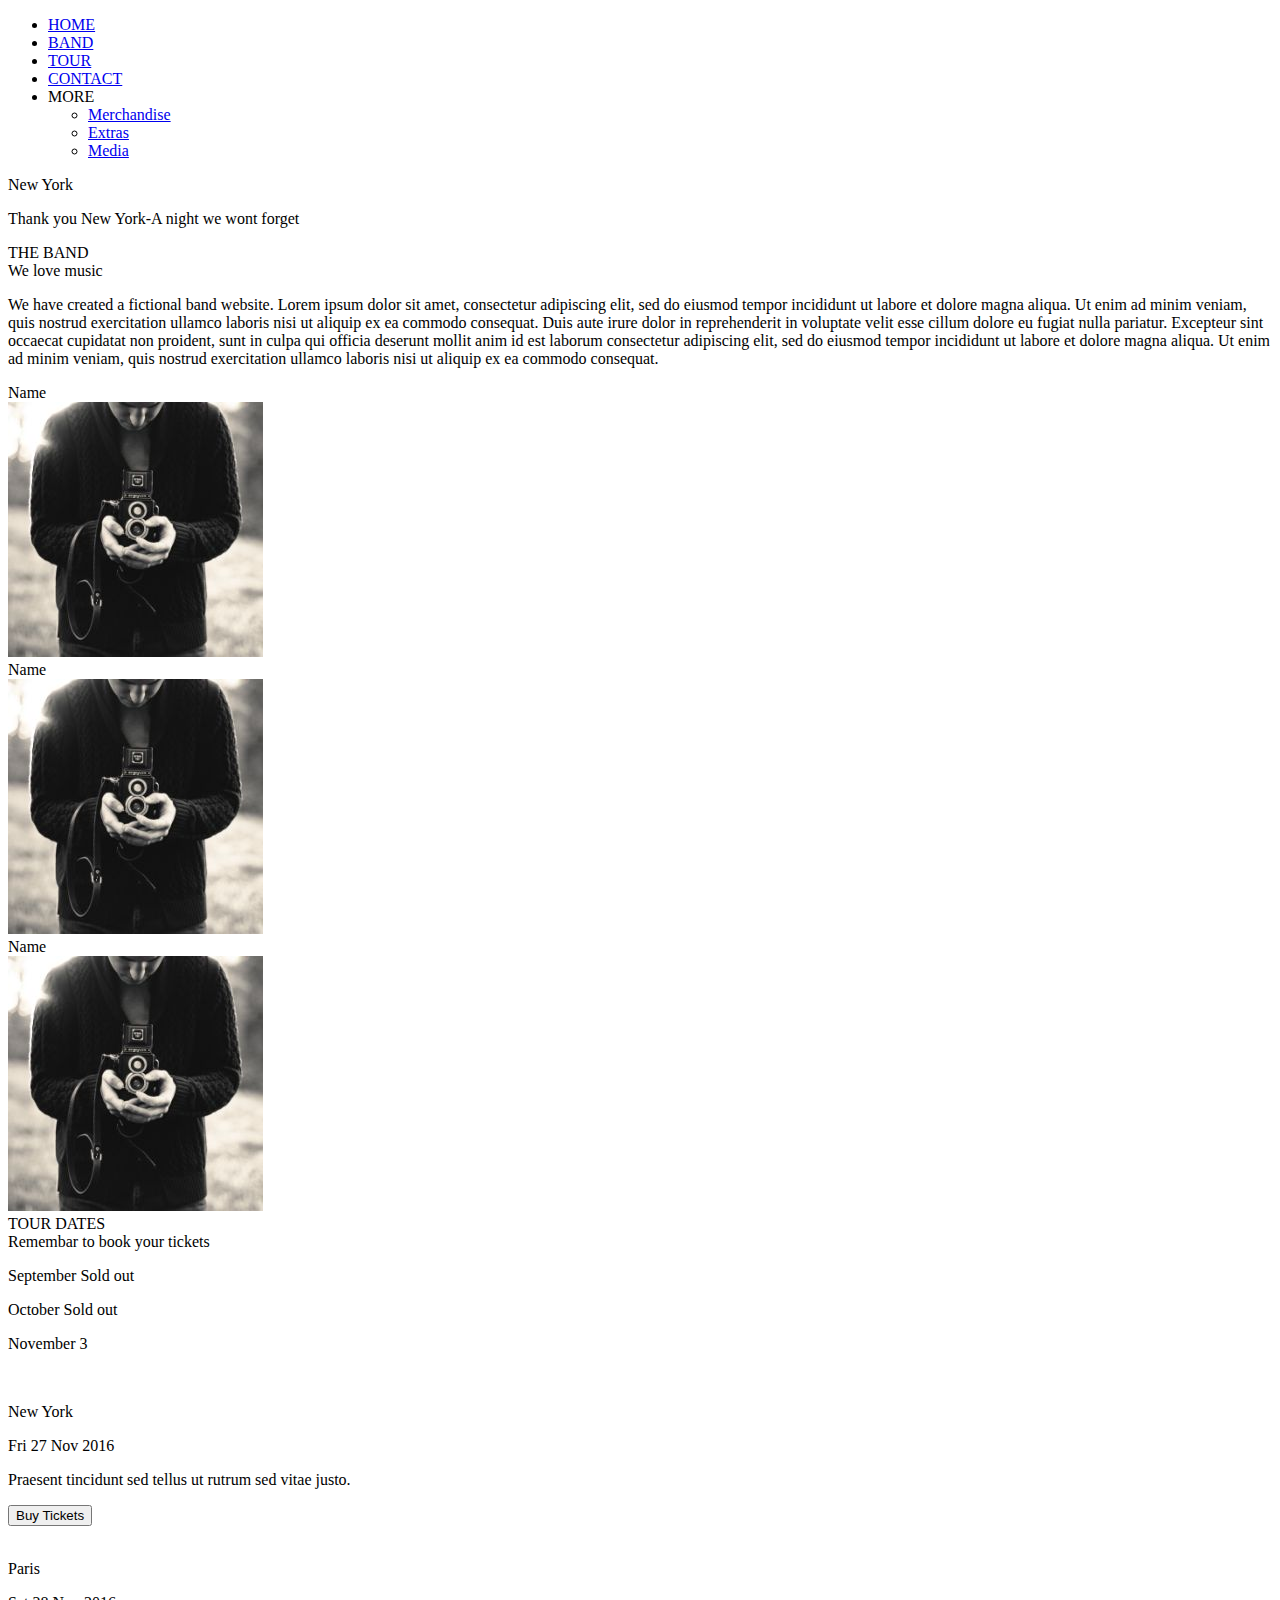
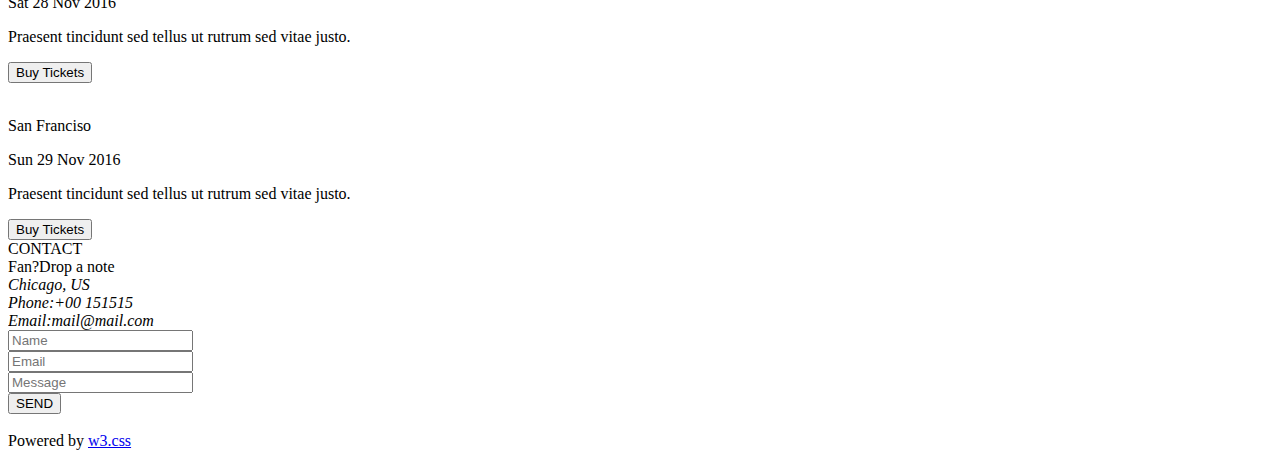
==== index.html @ 009c1741 "Update index.html" ====
<!DOCTYPE html>
<html lang="en">

<head>
    <meta charset="UTF-8">
    <meta http-equiv="X-UA-Compatible" content="IE=edge">
    <meta name="viewport" content="width=device-width, initial-scale=1.0">
    <link rel="stylesheet" href="./assets/css/style.css">
    <link rel="stylesheet" href="./assets/css/responsive.css">
    <link rel="stylesheet" href="./assets/font/themify-icons/themify-icons.css">
    <title>Document</title>
</head>

<body>
    <div id="main">
        <div id="header">
            <ul id="nav">
                <li><a href="#" class="home">HOME</a></li>
                <li><a href="#section-band">BAND</a></li>
                <li><a href="#section-tour">TOUR</a></li>
                <li><a href="#section-contact">CONTACT</a></li>
                <li>
                    <a>MORE <i class="ti-angle-down"></i></a>
                    <ul class="sub-nav">
                        <li><a href="#">Merchandise</a></li>
                        <li><a href="#">Extras</a></li>
                        <li><a href="#">Media</a></li>
                    </ul>
                </li>
            </ul>
            <div class="search-icon"><i class="ti-search"></i></div>
            <!-- menu moblie -->
            <div id="button-menu-mobile" class="menu-mobile btn"><i class="ti-align-justify"></i></div>
        </div>
        <!-- slider -->
        <div id="slider">
            <div class="slider-text">
                <p class="slider-name text-white">New York</p>
                <p class="slider-sologan text-white">Thank you New York-A night we wont forget</p>
            </div>
        </div>
        <!-- content -->
        <div id="content">
            <!-- section band -->
            <div id="section-band">
                <div class="section-content">
                    <div class="section-name">THE BAND</div>
                    <div class="section-sologan">We love music</div>
                    <p class="text-band font-15">We have created a fictional band website. Lorem ipsum dolor sit amet, consectetur adipiscing elit, sed do eiusmod tempor incididunt ut labore et dolore magna aliqua. Ut enim ad minim veniam, quis nostrud exercitation ullamco laboris
                        nisi ut aliquip ex ea commodo consequat. Duis aute irure dolor in reprehenderit in voluptate velit esse cillum dolore eu fugiat nulla pariatur. Excepteur sint occaecat cupidatat non proident, sunt in culpa qui officia deserunt
                        mollit anim id est laborum consectetur adipiscing elit, sed do eiusmod tempor incididunt ut labore et dolore magna aliqua. Ut enim ad minim veniam, quis nostrud exercitation ullamco laboris nisi ut aliquip ex ea commodo consequat.</p>
                    <div class="row list-member-img" style="overflow: hidden;">
                        <div class="col col-third name-img col-100">
                            <div class="name-member-band font-15">Name</div>
                            <img src="./poject/assets/img/memberlistimg/bandmember.jpg" alt="" class="img-memberband">
                        </div>
                        <div class="col col-third name-img col-100">
                            <div class="name-member-band font-15">Name</div>
                            <img src="./poject/assets/img/memberlistimg/bandmember.jpg" alt="" class="img-memberband">
                        </div>
                        <div class="col col-third name-img col-100">
                            <div class="name-member-band font-15">Name</div>
                            <img src="./poject/assets/img/memberlistimg/bandmember.jpg" alt="" class="img-memberband">
                        </div>
                    </div>
                </div>
            </div>
            <div id="section-tour">
                <div class="section-content">
                    <div class="section-name">TOUR DATES</div>
                    <div class="section-sologan">Remembar to book your tickets</div>
                    <div class="section-table-tickets" style="overflow: hidden;">
                        <p>September <span class="text-white">Sold out</span></p>
                        <p>October <span class="text-white">Sold out</span></p>
                        <p>November <span class="date-tikets text-white">3</span></p>
                    </div>
                    <!-- places -->
                    <div class="row list-city-tickets" style="overflow: hidden;">
                        <div class="col col-third card-tickets col-100">
                            <img src="./img/imgcity/newyork.jpg" alt="" class="img-city">
                            <div class="content-card">
                                <p class="name-city font-15 ">New York</p>
                                <p class="date-tickets font-15 margin-15">Fri 27 Nov 2016</p>
                                <p class="info-tickets font-15 margin-15">Praesent tincidunt sed tellus ut rutrum sed vitae justo.</p>
                                <button class="btn btn-buytickets font-15 margin-15">Buy Tickets</button>
                            </div>
                        </div>
                        <div class=" col col-third card-tickets col-100">
                            <img src="./img/imgcity/paris.jpg" alt="" class="img-city">
                            <div class="content-card">
                                <p class="name-city font-15">Paris</p>
                                <p class="date-tickets font-15 margin-15">Sat 28 Nov 2016</p>
                                <p class="info-tickets font-15 margin-15">Praesent tincidunt sed tellus ut rutrum sed vitae justo.</p>
                                <button class="btn btn-buytickets font-15 margin-15">Buy Tickets</button>
                            </div>
                        </div>
                        <div class=" col col-third card-tickets col-100">
                            <img src="./img/imgcity/sanfran.jpg" alt="" class="img-city">
                            <div class="content-card">
                                <p class="name-city font-15 ">San Franciso</p>
                                <p class="date-tickets font-15 margin-15">Sun 29 Nov 2016</p>
                                <p class="info-tickets font-15 margin-15">Praesent tincidunt sed tellus ut rutrum sed vitae justo.</p>
                                <button class="btn btn-buytickets font-15 margin-15">Buy Tickets</button>
                            </div>
                        </div>
                    </div>
                </div>
            </div>
            <div id="section-contact">
                <div class="section-content">
                    <div class="section-name">CONTACT</div>
                    <div class="section-sologan">Fan?Drop a note</div>
                    <div class="row list-contact" style="overflow: hidden;">
                        <div class="col col-half info-contact col-100">
                            <div class="sub-contact"> <i class="icon-contact ti-location-pin"><span
                                        class="text-contact">Chicago, US</span></i></div>
                            <div class="sub-contact"> <i class=" icon-contact ti-headphone"><span
                                        class="text-contact"></span>Phone:<a href="tell:+00 151515"></a>+00 151515</i>
                            </div>
                            <div class="sub-contact"><i class="icon-contact ti-email"><span
                                        class="text-contact">Email:<a
                                            href="mailto: mail@mail.com" ></a>mail@mail.com</span></i></div>


                        </div>
                        <div class="col col-half fill-info-contact col-100 ">
                            <form action="">
                                <div class="row" style="overflow: hidden;">
                                    <div class="col col-half margin-bottom col-100"><input type="text" name="name" placeholder="Name" class="form-control" required></div>
                                    <div class="col col-half margin-bottom col-100"><input type="email" name="email" placeholder="Email" class="form-control" required></div>
                                </div>

                                <div><input type="text" name="message" placeholder="Message" class="form-control " required></div>
                                <button type="submit" class="btn btn-contact font-15 text-white">SEND</button>

                            </form>

                        </div>
                    </div>
                </div>
            </div>

        </div>
        <div>
            <img class="img-map" src="./img/imgcity/map.jpg" alt="">
        </div>
        <div id="footer">
            <div class="list-icon">
                <i class="ti-facebook"></i><i class="ti-youtube"></i><i class="ti-twitter-alt"></i><i class="ti-linkedin"></i><i class="ti-vimeo-alt"></i>
                <div class="text-footer font-15">Powered by <a href="https://www.w3schools.com/w3css/default.asp" target="_blank">w3.css</a></div>
            </div>
        </div>
    </div>
    <script>
        var header = document.getElementById('header');
        var mennuMobile = document.getElementById('button-menu-mobile');
        var heightHeader = header.clientHeight;
        mennuMobile.onclick = function() {
            var isClose = header.clientHeight === heightHeader;
            if (isClose)
                header.style.height = 'auto';
            else
                header.style.height = null;
        }
        var menuItems = document.querySelectorAll('#nav li a[href*="#"]');
        for (var i = 0; i < menuItems.length; i++) {
            var menuItem = menuItems[i];
            console.log(menuItem);
            menuItem.onclick = function() {
                header.style.height = null;
            }
        }
    </script>
</body>

</html>
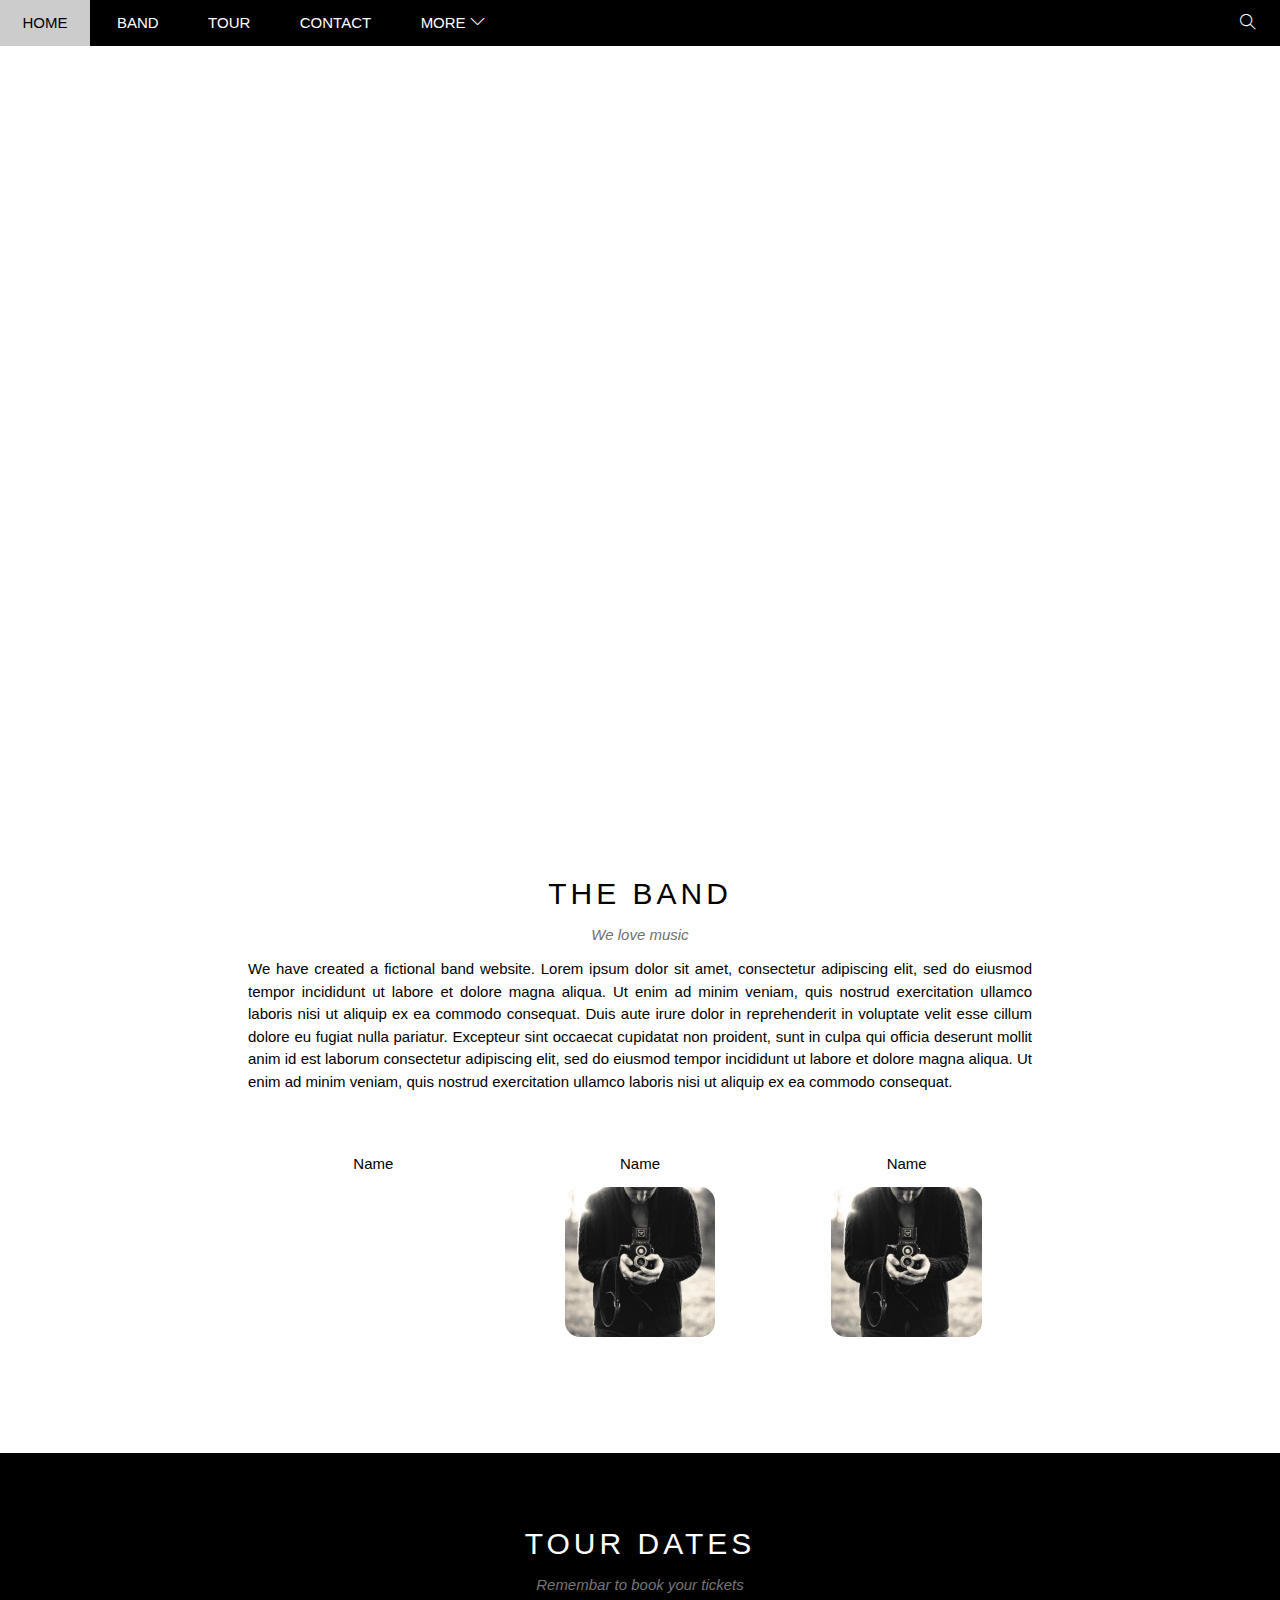
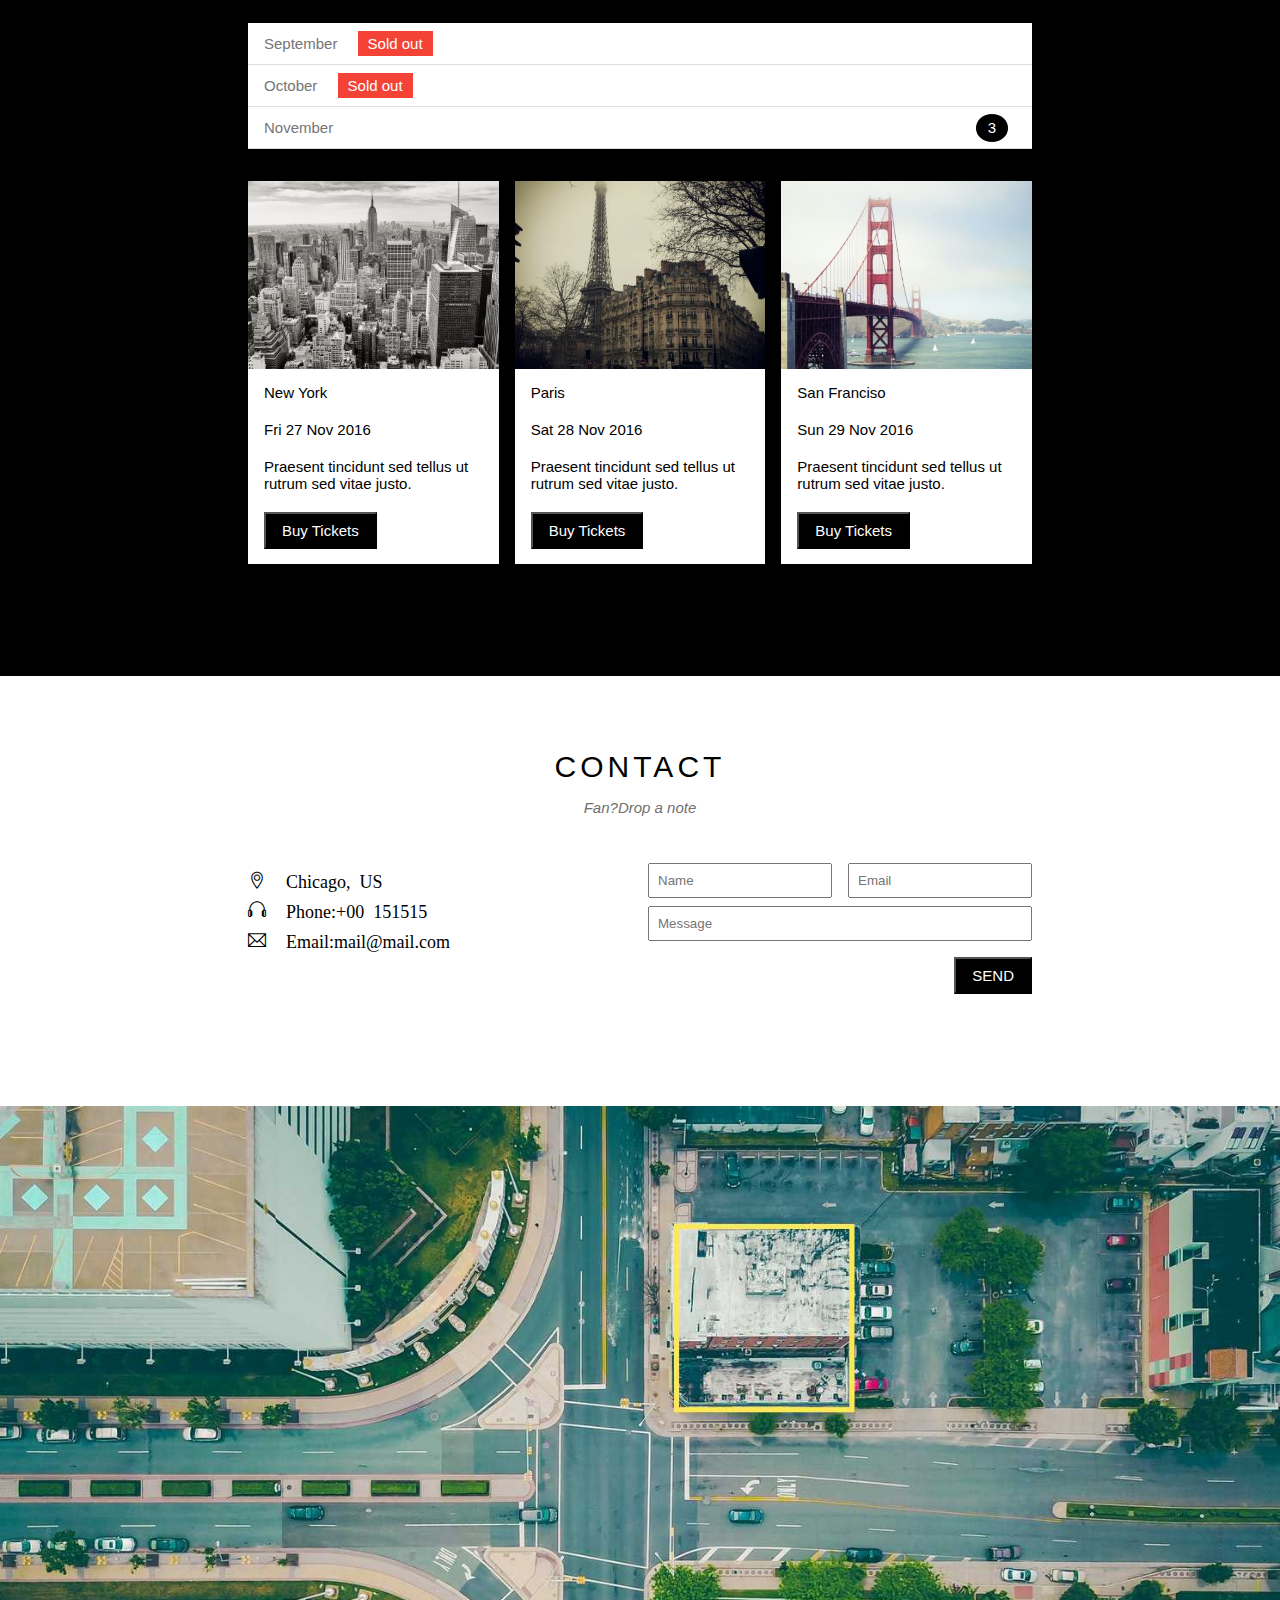
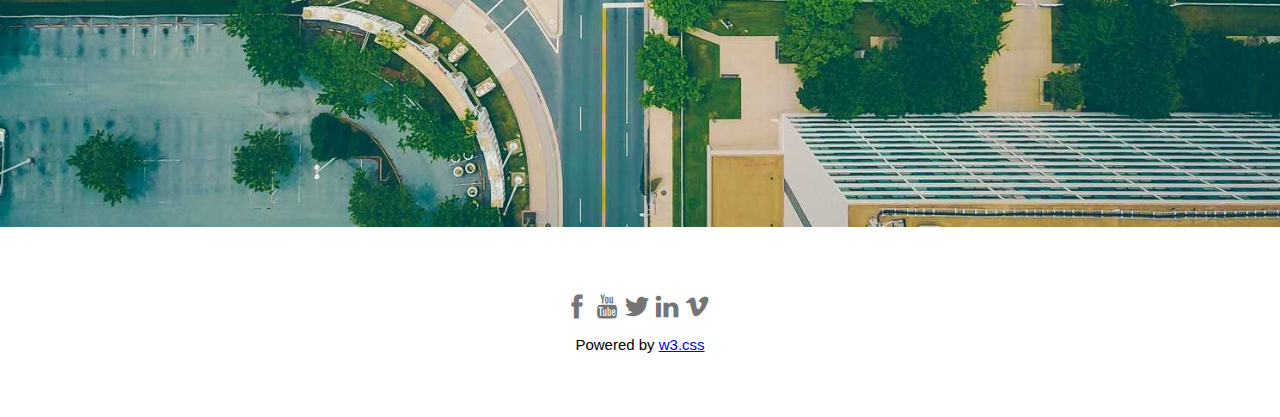
==== commit b9cc8395: "sua" ====
--- a/index.html
+++ b/index.html
@@ -5,9 +5,9 @@
     <meta charset="UTF-8">
     <meta http-equiv="X-UA-Compatible" content="IE=edge">
     <meta name="viewport" content="width=device-width, initial-scale=1.0">
-    <link rel="stylesheet" href="./assets/css/style.css">
-    <link rel="stylesheet" href="./assets/css/responsive.css">
-    <link rel="stylesheet" href="./assets/font/themify-icons/themify-icons.css">
+    <link rel="stylesheet" href="./poject/assets/css/style.css">
+    <link rel="stylesheet" href="./poject/assets/css/responsive.css">
+    <link rel="stylesheet" href="./poject/assets/font/themify-icons/themify-icons.css">
     <title>Document</title>
 </head>
 
@@ -52,7 +52,7 @@
                     <div class="row list-member-img" style="overflow: hidden;">
                         <div class="col col-third name-img col-100">
                             <div class="name-member-band font-15">Name</div>
-                            <img src="./poject/assets/img/memberlistimg/bandmember.jpg" alt="" class="img-memberband">
+                            <img src="./poject/assets/img/memberlistimg/" alt="" class="img-memberband">
                         </div>
                         <div class="col col-third name-img col-100">
                             <div class="name-member-band font-15">Name</div>
@@ -77,7 +77,7 @@
                     <!-- places -->
                     <div class="row list-city-tickets" style="overflow: hidden;">
                         <div class="col col-third card-tickets col-100">
-                            <img src="./img/imgcity/newyork.jpg" alt="" class="img-city">
+                            <img src="./poject/assets/img/imgcity/newyork.jpg" alt="" class="img-city">
                             <div class="content-card">
                                 <p class="name-city font-15 ">New York</p>
                                 <p class="date-tickets font-15 margin-15">Fri 27 Nov 2016</p>
@@ -86,7 +86,7 @@
                             </div>
                         </div>
                         <div class=" col col-third card-tickets col-100">
-                            <img src="./img/imgcity/paris.jpg" alt="" class="img-city">
+                            <img src="./poject/assets/img/imgcity/paris.jpg" alt="" class="img-city">
                             <div class="content-card">
                                 <p class="name-city font-15">Paris</p>
                                 <p class="date-tickets font-15 margin-15">Sat 28 Nov 2016</p>
@@ -95,7 +95,7 @@
                             </div>
                         </div>
                         <div class=" col col-third card-tickets col-100">
-                            <img src="./img/imgcity/sanfran.jpg" alt="" class="img-city">
+                            <img src="./poject/assets/img/imgcity/sanfran.jpg" alt="" class="img-city">
                             <div class="content-card">
                                 <p class="name-city font-15 ">San Franciso</p>
                                 <p class="date-tickets font-15 margin-15">Sun 29 Nov 2016</p>
@@ -142,7 +142,7 @@
 
         </div>
         <div>
-            <img class="img-map" src="./img/imgcity/map.jpg" alt="">
+            <img class="img-map" src="./poject/assets/img/imgcity/map.jpg" alt="">
         </div>
         <div id="footer">
             <div class="list-icon">
@@ -173,4 +173,4 @@
     </script>
 </body>
 
-</html>
+</html>--- a/poject/assets/css/style.css
+++ b/poject/assets/css/style.css
@@ -0,0 +1,372 @@
+/* dau qua choi lai */
+
+
+/* thiet lap */
+
+* {
+    padding: 0;
+    margin: 0;
+    box-sizing: border-box;
+}
+
+html {
+    font-family: Arial, Helvetica, sans-serif;
+    scroll-behavior: smooth;
+}
+
+
+/* common */
+
+.text-white {
+    color: #fff !important;
+}
+
+.font-15 {
+    font-size: 0.9375em !important;
+}
+
+.font-30 {
+    font-size: 1.875em !important;
+}
+
+.margin-15 {
+    margin-top: 20px;
+}
+
+.row {
+    margin-left: -8px;
+    margin-right: -8px;
+}
+
+.col {
+    float: left;
+    padding-left: 8px;
+    padding-right: 8px;
+}
+
+.col-third {
+    width: 33.33333%;
+}
+
+.col-half {
+    width: 50%;
+}
+
+.btn:hover {
+    color: #000 !important;
+    background-color: #ccc !important;
+}
+
+
+/* header */
+
+#header {
+    height: 2.875em;
+    background-color: #000;
+    position: fixed;
+    top: 0;
+    left: 0;
+    right: 0;
+}
+
+
+/* nav main */
+
+#nav {
+    display: inline-block;
+}
+
+#nav li {
+    display: inline-block;
+    position: relative;
+}
+
+#nav>li>a {
+    color: #fff;
+}
+
+#nav li a {
+    line-height: 46px;
+    padding: 0 1.5em;
+    text-decoration: none;
+    display: inline-block;
+    font-size: 0.9375em;
+}
+
+#nav>li:hover>a>i,
+.sub-nav li:hover,
+#nav>li:hover>a {
+    color: #000;
+    background-color: #ccc;
+}
+
+
+/* nav sub */
+
+#nav .sub-nav {
+    display: none;
+    box-shadow: 0 4px 10px 0 rgba(0, 0, 0, 0.2), 0 4px 20px 0 rgba(0, 0, 0, 0.19);
+    position: absolute;
+    width: 10em;
+    background-color: #fff;
+}
+
+#nav li:hover .sub-nav {
+    display: block;
+}
+
+#nav .sub-nav li {
+    width: 100%;
+    display: block;
+}
+
+.sub-nav li a {
+    color: #000;
+    font-size: 15px;
+}
+
+
+/* narow down */
+
+#nav .ti-angle-down {
+    color: #fff;
+    font-size: 15px;
+}
+
+
+/* nav search  */
+
+.menu-mobile,
+.search-icon {
+    display: inline-block;
+    position: absolute;
+    top: 0;
+    right: 0;
+    color: #fff;
+    padding: 14px 24px 13px;
+}
+
+.menu-mobile {
+    display: none;
+}
+
+.search-icon:hover {
+    background-color: #f44336;
+}
+
+
+/* slider */
+
+#slider {
+    padding-top: 50%;
+    background: url(https://www.w3schools.com/w3images/chicago.jpg) top center / cover no-repeat;
+}
+
+#slider .slider-name {
+    font-size: 24px;
+    margin: 10px 0;
+}
+
+#slider .slider-sologan {
+    font-size: 15px;
+    margin: 22px 0;
+}
+
+#slider .slider-text {
+    text-align: center;
+    padding: 32px 0;
+}
+
+
+/* content */
+
+
+/* section common */
+
+#content .section-content {
+    width: 800px;
+    max-width: 100%;
+    margin-left: auto;
+    margin-right: auto;
+    padding: 64px 0 80px;
+    padding-left: 8px;
+    padding-right: 8px;
+}
+
+#content .section-name {
+    font-size: 30px;
+    margin: 10px 0;
+    letter-spacing: 4px;
+    font-weight: 400;
+    text-align: center;
+}
+
+#content .section-sologan {
+    font-size: 15px;
+    margin: 15px 0;
+    text-align: center;
+    color: #707070;
+    font-style: italic;
+}
+
+
+/* section band */
+
+#section-band .text-band {
+    margin: 15px 0;
+}
+
+#section-band .list-member-img {
+    padding: 32px 0;
+    text-align: center;
+}
+
+#section-band .text-band {
+    text-align: justify;
+    line-height: 1.5;
+}
+
+#section-band .name-member-band {
+    margin: 15px 0;
+}
+
+#section-band .img-memberband {
+    width: 60%;
+    border-radius: 10%;
+}
+
+
+/* section tour */
+
+#section-tour {
+    background-color: #000;
+}
+
+#section-tour .section-name {
+    color: #fff;
+}
+
+#section-tour .section-sologan {
+    color: #757575;
+}
+
+
+/* bang ve in section tour*/
+
+#section-tour .section-table-tickets {
+    background-color: #fff;
+    color: #757575;
+}
+
+.section-table-tickets p {
+    font-size: 15px;
+    padding: 12px 16px;
+    border-bottom: 1px solid #ddd;
+}
+
+.section-table-tickets span {
+    margin-left: 16px;
+    padding: 4px 10px;
+    background-color: #f44336;
+}
+
+.section-table-tickets {
+    margin-top: 30px;
+}
+
+.section-table-tickets .date-tikets {
+    float: right;
+    line-height: 8px;
+    padding: 10px 12px;
+    border-radius: 50%;
+    margin-top: -5px;
+    background-color: #000;
+    margin-right: 8px;
+}
+
+
+/* img city  , bang content */
+
+.list-city-tickets .card-tickets,
+#section-tour .list-city-tickets {
+    margin-top: 16px;
+}
+
+.list-city-tickets .content-card {
+    background-color: #fff;
+    padding-top: 15px;
+    margin-top: -4px;
+    padding: 15px 16px 15px;
+}
+
+.img-city {
+    width: 100%;
+}
+
+.btn-buytickets {
+    padding: 8px 16px;
+    color: #fff;
+    background-color: #000;
+}
+
+.list-city-tickets {
+    padding-bottom: 32px;
+}
+
+
+/* section contact */
+
+#section-contact .list-contact {
+    padding-top: 32px;
+}
+
+.info-contact .sub-contact {
+    font-size: 18px;
+    margin-top: 8px;
+}
+
+.info-contact .text-contact {
+    margin-left: 20px;
+}
+
+.fill-info-contact .form-control {
+    padding: 8px;
+    width: 100%;
+}
+
+.margin-bottom {
+    margin-bottom: 8px;
+}
+
+.btn-contact {
+    margin-top: 16px;
+    float: right;
+    padding: 8px 16px;
+    background-color: #000;
+    margin-bottom: 32px;
+}
+
+
+/* img map sau contact */
+
+.img-map {
+    width: 100%;
+}
+
+
+/* footer */
+
+#footer .list-icon {
+    text-align: center;
+    padding: 64px 16px;
+}
+
+.list-icon i {
+    font-size: 24px;
+    color: #757575;
+    padding-right: 6px;
+}
+
+.text-footer {
+    margin-top: 15px;
+}--- a/poject/assets/css/responsive.css
+++ b/poject/assets/css/responsive.css
@@ -0,0 +1,83 @@
+/* tablet */
+
+@media(max-with :1023px) and (min-width:740px) {}
+
+
+/* pc */
+
+@media(min-width:1024px) {}
+
+
+/* mobile */
+
+@media(max-width:740px) {
+    /* header */
+    #nav,
+    #nav li,
+    #nav li a {
+        display: block;
+    }
+    #nav .home {
+        display: inline-block;
+    }
+    #header {
+        overflow: hidden;
+    }
+    #nav .sub-nav {
+        position: initial;
+        width: 100%;
+        background-color: #808080;
+    }
+    .sub-nav li a {
+        color: #fff;
+        margin-left: 30px;
+    }
+    .search-icon {
+        display: none;
+    }
+    .menu-mobile {
+        display: block
+    }
+    .sub-nav li {
+        padding: 5px 0
+    }
+    .col-100 {
+        width: 100%;
+    }
+    .name-img {
+        margin-top: 16px;
+    }
+    .btn-buytickets {
+        width: 100%;
+    }
+    .fill-info-contact {
+        margin-top: 20px;
+    }
+    .btn-contact {
+        width: 100%;
+    }
+}
+
+
+/* ca mobile and tablet */
+
+@media(max-width:1023px) {
+    .btn-contact,
+    .btn-buytickets {
+        padding: 13px 16px;
+    }
+    .fill-info-contact .form-control {
+        padding: 14px;
+    }
+    .info-contact .sub-contact {
+        margin-top: 12px;
+    }
+    #footer .text-footer {
+        margin-top: 18px;
+        font-size: 20px !important;
+    }
+    .list-icon i {
+        font-size: 30px;
+        padding-right: 40px;
+    }
+}--- a/poject/assets/font/themify-icons/themify-icons.css
+++ b/poject/assets/font/themify-icons/themify-icons.css
@@ -0,0 +1,1081 @@
+@font-face {
+	font-family: 'themify';
+	src:url('fonts/themify.eot?-fvbane');
+	src:url('fonts/themify.eot?#iefix-fvbane') format('embedded-opentype'),
+		url('fonts/themify.woff?-fvbane') format('woff'),
+		url('fonts/themify.ttf?-fvbane') format('truetype'),
+		url('fonts/themify.svg?-fvbane#themify') format('svg');
+	font-weight: normal;
+	font-style: normal;
+}
+
+[class^="ti-"], [class*=" ti-"] {
+	font-family: 'themify';
+	speak: none;
+	font-style: normal;
+	font-weight: normal;
+	font-variant: normal;
+	text-transform: none;
+	line-height: 1;
+
+	/* Better Font Rendering =========== */
+	-webkit-font-smoothing: antialiased;
+	-moz-osx-font-smoothing: grayscale;
+}
+
+.ti-wand:before {
+	content: "\e600";
+}
+.ti-volume:before {
+	content: "\e601";
+}
+.ti-user:before {
+	content: "\e602";
+}
+.ti-unlock:before {
+	content: "\e603";
+}
+.ti-unlink:before {
+	content: "\e604";
+}
+.ti-trash:before {
+	content: "\e605";
+}
+.ti-thought:before {
+	content: "\e606";
+}
+.ti-target:before {
+	content: "\e607";
+}
+.ti-tag:before {
+	content: "\e608";
+}
+.ti-tablet:before {
+	content: "\e609";
+}
+.ti-star:before {
+	content: "\e60a";
+}
+.ti-spray:before {
+	content: "\e60b";
+}
+.ti-signal:before {
+	content: "\e60c";
+}
+.ti-shopping-cart:before {
+	content: "\e60d";
+}
+.ti-shopping-cart-full:before {
+	content: "\e60e";
+}
+.ti-settings:before {
+	content: "\e60f";
+}
+.ti-search:before {
+	content: "\e610";
+}
+.ti-zoom-in:before {
+	content: "\e611";
+}
+.ti-zoom-out:before {
+	content: "\e612";
+}
+.ti-cut:before {
+	content: "\e613";
+}
+.ti-ruler:before {
+	content: "\e614";
+}
+.ti-ruler-pencil:before {
+	content: "\e615";
+}
+.ti-ruler-alt:before {
+	content: "\e616";
+}
+.ti-bookmark:before {
+	content: "\e617";
+}
+.ti-bookmark-alt:before {
+	content: "\e618";
+}
+.ti-reload:before {
+	content: "\e619";
+}
+.ti-plus:before {
+	content: "\e61a";
+}
+.ti-pin:before {
+	content: "\e61b";
+}
+.ti-pencil:before {
+	content: "\e61c";
+}
+.ti-pencil-alt:before {
+	content: "\e61d";
+}
+.ti-paint-roller:before {
+	content: "\e61e";
+}
+.ti-paint-bucket:before {
+	content: "\e61f";
+}
+.ti-na:before {
+	content: "\e620";
+}
+.ti-mobile:before {
+	content: "\e621";
+}
+.ti-minus:before {
+	content: "\e622";
+}
+.ti-medall:before {
+	content: "\e623";
+}
+.ti-medall-alt:before {
+	content: "\e624";
+}
+.ti-marker:before {
+	content: "\e625";
+}
+.ti-marker-alt:before {
+	content: "\e626";
+}
+.ti-arrow-up:before {
+	content: "\e627";
+}
+.ti-arrow-right:before {
+	content: "\e628";
+}
+.ti-arrow-left:before {
+	content: "\e629";
+}
+.ti-arrow-down:before {
+	content: "\e62a";
+}
+.ti-lock:before {
+	content: "\e62b";
+}
+.ti-location-arrow:before {
+	content: "\e62c";
+}
+.ti-link:before {
+	content: "\e62d";
+}
+.ti-layout:before {
+	content: "\e62e";
+}
+.ti-layers:before {
+	content: "\e62f";
+}
+.ti-layers-alt:before {
+	content: "\e630";
+}
+.ti-key:before {
+	content: "\e631";
+}
+.ti-import:before {
+	content: "\e632";
+}
+.ti-image:before {
+	content: "\e633";
+}
+.ti-heart:before {
+	content: "\e634";
+}
+.ti-heart-broken:before {
+	content: "\e635";
+}
+.ti-hand-stop:before {
+	content: "\e636";
+}
+.ti-hand-open:before {
+	content: "\e637";
+}
+.ti-hand-drag:before {
+	content: "\e638";
+}
+.ti-folder:before {
+	content: "\e639";
+}
+.ti-flag:before {
+	content: "\e63a";
+}
+.ti-flag-alt:before {
+	content: "\e63b";
+}
+.ti-flag-alt-2:before {
+	content: "\e63c";
+}
+.ti-eye:before {
+	content: "\e63d";
+}
+.ti-export:before {
+	content: "\e63e";
+}
+.ti-exchange-vertical:before {
+	content: "\e63f";
+}
+.ti-desktop:before {
+	content: "\e640";
+}
+.ti-cup:before {
+	content: "\e641";
+}
+.ti-crown:before {
+	content: "\e642";
+}
+.ti-comments:before {
+	content: "\e643";
+}
+.ti-comment:before {
+	content: "\e644";
+}
+.ti-comment-alt:before {
+	content: "\e645";
+}
+.ti-close:before {
+	content: "\e646";
+}
+.ti-clip:before {
+	content: "\e647";
+}
+.ti-angle-up:before {
+	content: "\e648";
+}
+.ti-angle-right:before {
+	content: "\e649";
+}
+.ti-angle-left:before {
+	content: "\e64a";
+}
+.ti-angle-down:before {
+	content: "\e64b";
+}
+.ti-check:before {
+	content: "\e64c";
+}
+.ti-check-box:before {
+	content: "\e64d";
+}
+.ti-camera:before {
+	content: "\e64e";
+}
+.ti-announcement:before {
+	content: "\e64f";
+}
+.ti-brush:before {
+	content: "\e650";
+}
+.ti-briefcase:before {
+	content: "\e651";
+}
+.ti-bolt:before {
+	content: "\e652";
+}
+.ti-bolt-alt:before {
+	content: "\e653";
+}
+.ti-blackboard:before {
+	content: "\e654";
+}
+.ti-bag:before {
+	content: "\e655";
+}
+.ti-move:before {
+	content: "\e656";
+}
+.ti-arrows-vertical:before {
+	content: "\e657";
+}
+.ti-arrows-horizontal:before {
+	content: "\e658";
+}
+.ti-fullscreen:before {
+	content: "\e659";
+}
+.ti-arrow-top-right:before {
+	content: "\e65a";
+}
+.ti-arrow-top-left:before {
+	content: "\e65b";
+}
+.ti-arrow-circle-up:before {
+	content: "\e65c";
+}
+.ti-arrow-circle-right:before {
+	content: "\e65d";
+}
+.ti-arrow-circle-left:before {
+	content: "\e65e";
+}
+.ti-arrow-circle-down:before {
+	content: "\e65f";
+}
+.ti-angle-double-up:before {
+	content: "\e660";
+}
+.ti-angle-double-right:before {
+	content: "\e661";
+}
+.ti-angle-double-left:before {
+	content: "\e662";
+}
+.ti-angle-double-down:before {
+	content: "\e663";
+}
+.ti-zip:before {
+	content: "\e664";
+}
+.ti-world:before {
+	content: "\e665";
+}
+.ti-wheelchair:before {
+	content: "\e666";
+}
+.ti-view-list:before {
+	content: "\e667";
+}
+.ti-view-list-alt:before {
+	content: "\e668";
+}
+.ti-view-grid:before {
+	content: "\e669";
+}
+.ti-uppercase:before {
+	content: "\e66a";
+}
+.ti-upload:before {
+	content: "\e66b";
+}
+.ti-underline:before {
+	content: "\e66c";
+}
+.ti-truck:before {
+	content: "\e66d";
+}
+.ti-timer:before {
+	content: "\e66e";
+}
+.ti-ticket:before {
+	content: "\e66f";
+}
+.ti-thumb-up:before {
+	content: "\e670";
+}
+.ti-thumb-down:before {
+	content: "\e671";
+}
+.ti-text:before {
+	content: "\e672";
+}
+.ti-stats-up:before {
+	content: "\e673";
+}
+.ti-stats-down:before {
+	content: "\e674";
+}
+.ti-split-v:before {
+	content: "\e675";
+}
+.ti-split-h:before {
+	content: "\e676";
+}
+.ti-smallcap:before {
+	content: "\e677";
+}
+.ti-shine:before {
+	content: "\e678";
+}
+.ti-shift-right:before {
+	content: "\e679";
+}
+.ti-shift-left:before {
+	content: "\e67a";
+}
+.ti-shield:before {
+	content: "\e67b";
+}
+.ti-notepad:before {
+	content: "\e67c";
+}
+.ti-server:before {
+	content: "\e67d";
+}
+.ti-quote-right:before {
+	content: "\e67e";
+}
+.ti-quote-left:before {
+	content: "\e67f";
+}
+.ti-pulse:before {
+	content: "\e680";
+}
+.ti-printer:before {
+	content: "\e681";
+}
+.ti-power-off:before {
+	content: "\e682";
+}
+.ti-plug:before {
+	content: "\e683";
+}
+.ti-pie-chart:before {
+	content: "\e684";
+}
+.ti-paragraph:before {
+	content: "\e685";
+}
+.ti-panel:before {
+	content: "\e686";
+}
+.ti-package:before {
+	content: "\e687";
+}
+.ti-music:before {
+	content: "\e688";
+}
+.ti-music-alt:before {
+	content: "\e689";
+}
+.ti-mouse:before {
+	content: "\e68a";
+}
+.ti-mouse-alt:before {
+	content: "\e68b";
+}
+.ti-money:before {
+	content: "\e68c";
+}
+.ti-microphone:before {
+	content: "\e68d";
+}
+.ti-menu:before {
+	content: "\e68e";
+}
+.ti-menu-alt:before {
+	content: "\e68f";
+}
+.ti-map:before {
+	content: "\e690";
+}
+.ti-map-alt:before {
+	content: "\e691";
+}
+.ti-loop:before {
+	content: "\e692";
+}
+.ti-location-pin:before {
+	content: "\e693";
+}
+.ti-list:before {
+	content: "\e694";
+}
+.ti-light-bulb:before {
+	content: "\e695";
+}
+.ti-Italic:before {
+	content: "\e696";
+}
+.ti-info:before {
+	content: "\e697";
+}
+.ti-infinite:before {
+	content: "\e698";
+}
+.ti-id-badge:before {
+	content: "\e699";
+}
+.ti-hummer:before {
+	content: "\e69a";
+}
+.ti-home:before {
+	content: "\e69b";
+}
+.ti-help:before {
+	content: "\e69c";
+}
+.ti-headphone:before {
+	content: "\e69d";
+}
+.ti-harddrives:before {
+	content: "\e69e";
+}
+.ti-harddrive:before {
+	content: "\e69f";
+}
+.ti-gift:before {
+	content: "\e6a0";
+}
+.ti-game:before {
+	content: "\e6a1";
+}
+.ti-filter:before {
+	content: "\e6a2";
+}
+.ti-files:before {
+	content: "\e6a3";
+}
+.ti-file:before {
+	content: "\e6a4";
+}
+.ti-eraser:before {
+	content: "\e6a5";
+}
+.ti-envelope:before {
+	content: "\e6a6";
+}
+.ti-download:before {
+	content: "\e6a7";
+}
+.ti-direction:before {
+	content: "\e6a8";
+}
+.ti-direction-alt:before {
+	content: "\e6a9";
+}
+.ti-dashboard:before {
+	content: "\e6aa";
+}
+.ti-control-stop:before {
+	content: "\e6ab";
+}
+.ti-control-shuffle:before {
+	content: "\e6ac";
+}
+.ti-control-play:before {
+	content: "\e6ad";
+}
+.ti-control-pause:before {
+	content: "\e6ae";
+}
+.ti-control-forward:before {
+	content: "\e6af";
+}
+.ti-control-backward:before {
+	content: "\e6b0";
+}
+.ti-cloud:before {
+	content: "\e6b1";
+}
+.ti-cloud-up:before {
+	content: "\e6b2";
+}
+.ti-cloud-down:before {
+	content: "\e6b3";
+}
+.ti-clipboard:before {
+	content: "\e6b4";
+}
+.ti-car:before {
+	content: "\e6b5";
+}
+.ti-calendar:before {
+	content: "\e6b6";
+}
+.ti-book:before {
+	content: "\e6b7";
+}
+.ti-bell:before {
+	content: "\e6b8";
+}
+.ti-basketball:before {
+	content: "\e6b9";
+}
+.ti-bar-chart:before {
+	content: "\e6ba";
+}
+.ti-bar-chart-alt:before {
+	content: "\e6bb";
+}
+.ti-back-right:before {
+	content: "\e6bc";
+}
+.ti-back-left:before {
+	content: "\e6bd";
+}
+.ti-arrows-corner:before {
+	content: "\e6be";
+}
+.ti-archive:before {
+	content: "\e6bf";
+}
+.ti-anchor:before {
+	content: "\e6c0";
+}
+.ti-align-right:before {
+	content: "\e6c1";
+}
+.ti-align-left:before {
+	content: "\e6c2";
+}
+.ti-align-justify:before {
+	content: "\e6c3";
+}
+.ti-align-center:before {
+	content: "\e6c4";
+}
+.ti-alert:before {
+	content: "\e6c5";
+}
+.ti-alarm-clock:before {
+	content: "\e6c6";
+}
+.ti-agenda:before {
+	content: "\e6c7";
+}
+.ti-write:before {
+	content: "\e6c8";
+}
+.ti-window:before {
+	content: "\e6c9";
+}
+.ti-widgetized:before {
+	content: "\e6ca";
+}
+.ti-widget:before {
+	content: "\e6cb";
+}
+.ti-widget-alt:before {
+	content: "\e6cc";
+}
+.ti-wallet:before {
+	content: "\e6cd";
+}
+.ti-video-clapper:before {
+	content: "\e6ce";
+}
+.ti-video-camera:before {
+	content: "\e6cf";
+}
+.ti-vector:before {
+	content: "\e6d0";
+}
+.ti-themify-logo:before {
+	content: "\e6d1";
+}
+.ti-themify-favicon:before {
+	content: "\e6d2";
+}
+.ti-themify-favicon-alt:before {
+	content: "\e6d3";
+}
+.ti-support:before {
+	content: "\e6d4";
+}
+.ti-stamp:before {
+	content: "\e6d5";
+}
+.ti-split-v-alt:before {
+	content: "\e6d6";
+}
+.ti-slice:before {
+	content: "\e6d7";
+}
+.ti-shortcode:before {
+	content: "\e6d8";
+}
+.ti-shift-right-alt:before {
+	content: "\e6d9";
+}
+.ti-shift-left-alt:before {
+	content: "\e6da";
+}
+.ti-ruler-alt-2:before {
+	content: "\e6db";
+}
+.ti-receipt:before {
+	content: "\e6dc";
+}
+.ti-pin2:before {
+	content: "\e6dd";
+}
+.ti-pin-alt:before {
+	content: "\e6de";
+}
+.ti-pencil-alt2:before {
+	content: "\e6df";
+}
+.ti-palette:before {
+	content: "\e6e0";
+}
+.ti-more:before {
+	content: "\e6e1";
+}
+.ti-more-alt:before {
+	content: "\e6e2";
+}
+.ti-microphone-alt:before {
+	content: "\e6e3";
+}
+.ti-magnet:before {
+	content: "\e6e4";
+}
+.ti-line-double:before {
+	content: "\e6e5";
+}
+.ti-line-dotted:before {
+	content: "\e6e6";
+}
+.ti-line-dashed:before {
+	content: "\e6e7";
+}
+.ti-layout-width-full:before {
+	content: "\e6e8";
+}
+.ti-layout-width-default:before {
+	content: "\e6e9";
+}
+.ti-layout-width-default-alt:before {
+	content: "\e6ea";
+}
+.ti-layout-tab:before {
+	content: "\e6eb";
+}
+.ti-layout-tab-window:before {
+	content: "\e6ec";
+}
+.ti-layout-tab-v:before {
+	content: "\e6ed";
+}
+.ti-layout-tab-min:before {
+	content: "\e6ee";
+}
+.ti-layout-slider:before {
+	content: "\e6ef";
+}
+.ti-layout-slider-alt:before {
+	content: "\e6f0";
+}
+.ti-layout-sidebar-right:before {
+	content: "\e6f1";
+}
+.ti-layout-sidebar-none:before {
+	content: "\e6f2";
+}
+.ti-layout-sidebar-left:before {
+	content: "\e6f3";
+}
+.ti-layout-placeholder:before {
+	content: "\e6f4";
+}
+.ti-layout-menu:before {
+	content: "\e6f5";
+}
+.ti-layout-menu-v:before {
+	content: "\e6f6";
+}
+.ti-layout-menu-separated:before {
+	content: "\e6f7";
+}
+.ti-layout-menu-full:before {
+	content: "\e6f8";
+}
+.ti-layout-media-right-alt:before {
+	content: "\e6f9";
+}
+.ti-layout-media-right:before {
+	content: "\e6fa";
+}
+.ti-layout-media-overlay:before {
+	content: "\e6fb";
+}
+.ti-layout-media-overlay-alt:before {
+	content: "\e6fc";
+}
+.ti-layout-media-overlay-alt-2:before {
+	content: "\e6fd";
+}
+.ti-layout-media-left-alt:before {
+	content: "\e6fe";
+}
+.ti-layout-media-left:before {
+	content: "\e6ff";
+}
+.ti-layout-media-center-alt:before {
+	content: "\e700";
+}
+.ti-layout-media-center:before {
+	content: "\e701";
+}
+.ti-layout-list-thumb:before {
+	content: "\e702";
+}
+.ti-layout-list-thumb-alt:before {
+	content: "\e703";
+}
+.ti-layout-list-post:before {
+	content: "\e704";
+}
+.ti-layout-list-large-image:before {
+	content: "\e705";
+}
+.ti-layout-line-solid:before {
+	content: "\e706";
+}
+.ti-layout-grid4:before {
+	content: "\e707";
+}
+.ti-layout-grid3:before {
+	content: "\e708";
+}
+.ti-layout-grid2:before {
+	content: "\e709";
+}
+.ti-layout-grid2-thumb:before {
+	content: "\e70a";
+}
+.ti-layout-cta-right:before {
+	content: "\e70b";
+}
+.ti-layout-cta-left:before {
+	content: "\e70c";
+}
+.ti-layout-cta-center:before {
+	content: "\e70d";
+}
+.ti-layout-cta-btn-right:before {
+	content: "\e70e";
+}
+.ti-layout-cta-btn-left:before {
+	content: "\e70f";
+}
+.ti-layout-column4:before {
+	content: "\e710";
+}
+.ti-layout-column3:before {
+	content: "\e711";
+}
+.ti-layout-column2:before {
+	content: "\e712";
+}
+.ti-layout-accordion-separated:before {
+	content: "\e713";
+}
+.ti-layout-accordion-merged:before {
+	content: "\e714";
+}
+.ti-layout-accordion-list:before {
+	content: "\e715";
+}
+.ti-ink-pen:before {
+	content: "\e716";
+}
+.ti-info-alt:before {
+	content: "\e717";
+}
+.ti-help-alt:before {
+	content: "\e718";
+}
+.ti-headphone-alt:before {
+	content: "\e719";
+}
+.ti-hand-point-up:before {
+	content: "\e71a";
+}
+.ti-hand-point-right:before {
+	content: "\e71b";
+}
+.ti-hand-point-left:before {
+	content: "\e71c";
+}
+.ti-hand-point-down:before {
+	content: "\e71d";
+}
+.ti-gallery:before {
+	content: "\e71e";
+}
+.ti-face-smile:before {
+	content: "\e71f";
+}
+.ti-face-sad:before {
+	content: "\e720";
+}
+.ti-credit-card:before {
+	content: "\e721";
+}
+.ti-control-skip-forward:before {
+	content: "\e722";
+}
+.ti-control-skip-backward:before {
+	content: "\e723";
+}
+.ti-control-record:before {
+	content: "\e724";
+}
+.ti-control-eject:before {
+	content: "\e725";
+}
+.ti-comments-smiley:before {
+	content: "\e726";
+}
+.ti-brush-alt:before {
+	content: "\e727";
+}
+.ti-youtube:before {
+	content: "\e728";
+}
+.ti-vimeo:before {
+	content: "\e729";
+}
+.ti-twitter:before {
+	content: "\e72a";
+}
+.ti-time:before {
+	content: "\e72b";
+}
+.ti-tumblr:before {
+	content: "\e72c";
+}
+.ti-skype:before {
+	content: "\e72d";
+}
+.ti-share:before {
+	content: "\e72e";
+}
+.ti-share-alt:before {
+	content: "\e72f";
+}
+.ti-rocket:before {
+	content: "\e730";
+}
+.ti-pinterest:before {
+	content: "\e731";
+}
+.ti-new-window:before {
+	content: "\e732";
+}
+.ti-microsoft:before {
+	content: "\e733";
+}
+.ti-list-ol:before {
+	content: "\e734";
+}
+.ti-linkedin:before {
+	content: "\e735";
+}
+.ti-layout-sidebar-2:before {
+	content: "\e736";
+}
+.ti-layout-grid4-alt:before {
+	content: "\e737";
+}
+.ti-layout-grid3-alt:before {
+	content: "\e738";
+}
+.ti-layout-grid2-alt:before {
+	content: "\e739";
+}
+.ti-layout-column4-alt:before {
+	content: "\e73a";
+}
+.ti-layout-column3-alt:before {
+	content: "\e73b";
+}
+.ti-layout-column2-alt:before {
+	content: "\e73c";
+}
+.ti-instagram:before {
+	content: "\e73d";
+}
+.ti-google:before {
+	content: "\e73e";
+}
+.ti-github:before {
+	content: "\e73f";
+}
+.ti-flickr:before {
+	content: "\e740";
+}
+.ti-facebook:before {
+	content: "\e741";
+}
+.ti-dropbox:before {
+	content: "\e742";
+}
+.ti-dribbble:before {
+	content: "\e743";
+}
+.ti-apple:before {
+	content: "\e744";
+}
+.ti-android:before {
+	content: "\e745";
+}
+.ti-save:before {
+	content: "\e746";
+}
+.ti-save-alt:before {
+	content: "\e747";
+}
+.ti-yahoo:before {
+	content: "\e748";
+}
+.ti-wordpress:before {
+	content: "\e749";
+}
+.ti-vimeo-alt:before {
+	content: "\e74a";
+}
+.ti-twitter-alt:before {
+	content: "\e74b";
+}
+.ti-tumblr-alt:before {
+	content: "\e74c";
+}
+.ti-trello:before {
+	content: "\e74d";
+}
+.ti-stack-overflow:before {
+	content: "\e74e";
+}
+.ti-soundcloud:before {
+	content: "\e74f";
+}
+.ti-sharethis:before {
+	content: "\e750";
+}
+.ti-sharethis-alt:before {
+	content: "\e751";
+}
+.ti-reddit:before {
+	content: "\e752";
+}
+.ti-pinterest-alt:before {
+	content: "\e753";
+}
+.ti-microsoft-alt:before {
+	content: "\e754";
+}
+.ti-linux:before {
+	content: "\e755";
+}
+.ti-jsfiddle:before {
+	content: "\e756";
+}
+.ti-joomla:before {
+	content: "\e757";
+}
+.ti-html5:before {
+	content: "\e758";
+}
+.ti-flickr-alt:before {
+	content: "\e759";
+}
+.ti-email:before {
+	content: "\e75a";
+}
+.ti-drupal:before {
+	content: "\e75b";
+}
+.ti-dropbox-alt:before {
+	content: "\e75c";
+}
+.ti-css3:before {
+	content: "\e75d";
+}
+.ti-rss:before {
+	content: "\e75e";
+}
+.ti-rss-alt:before {
+	content: "\e75f";
+}
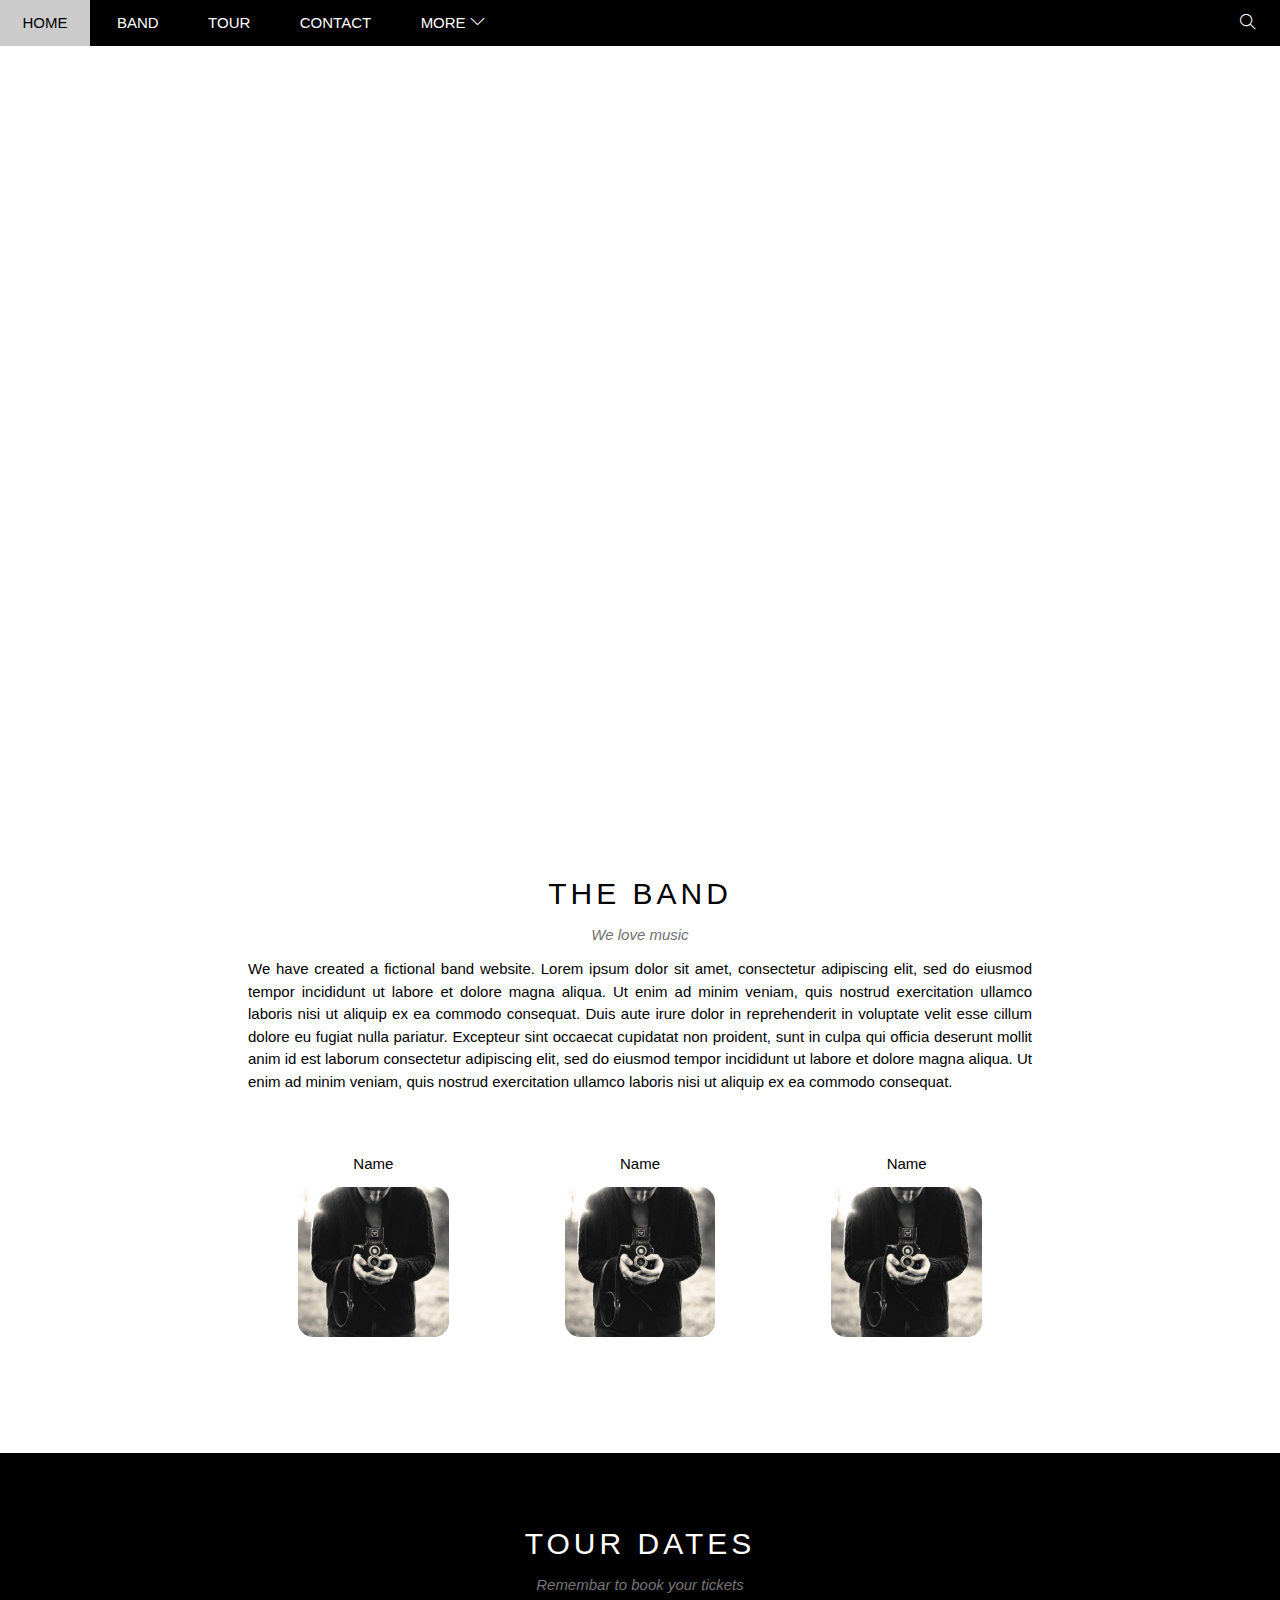
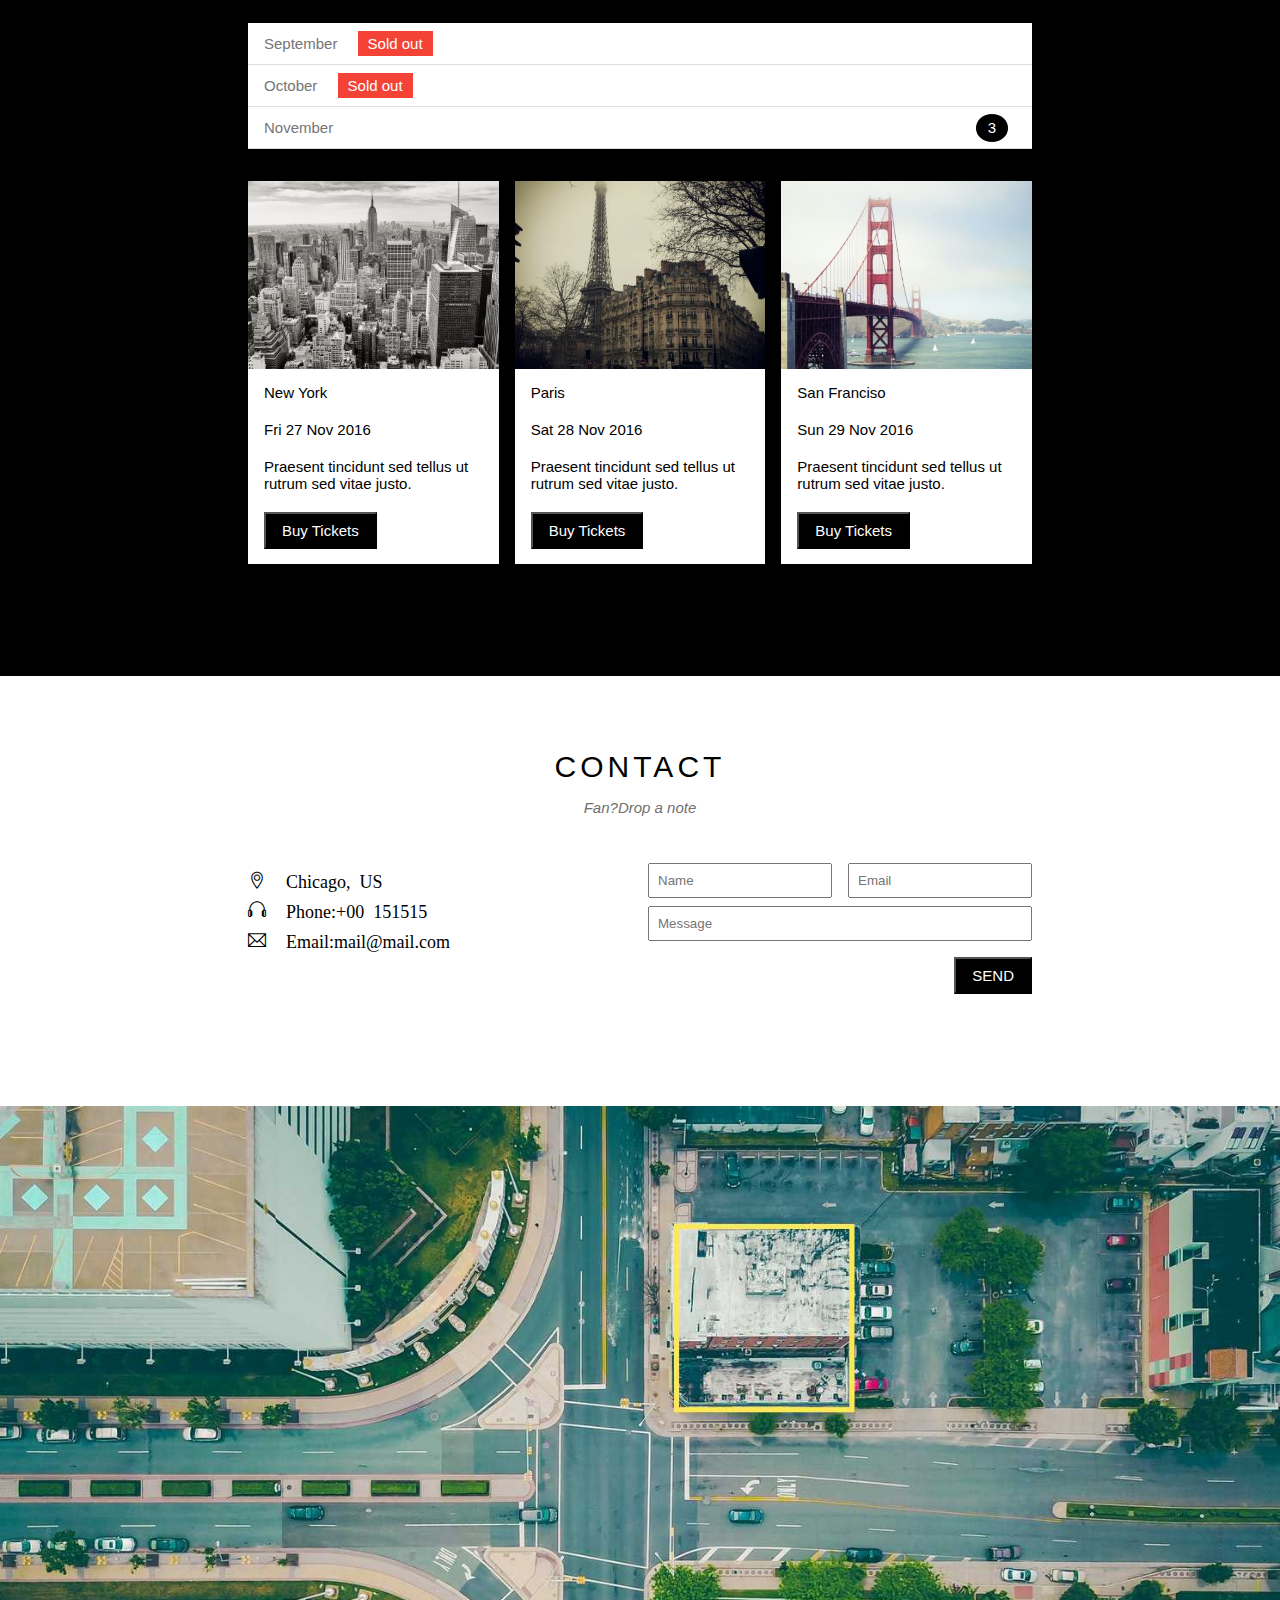
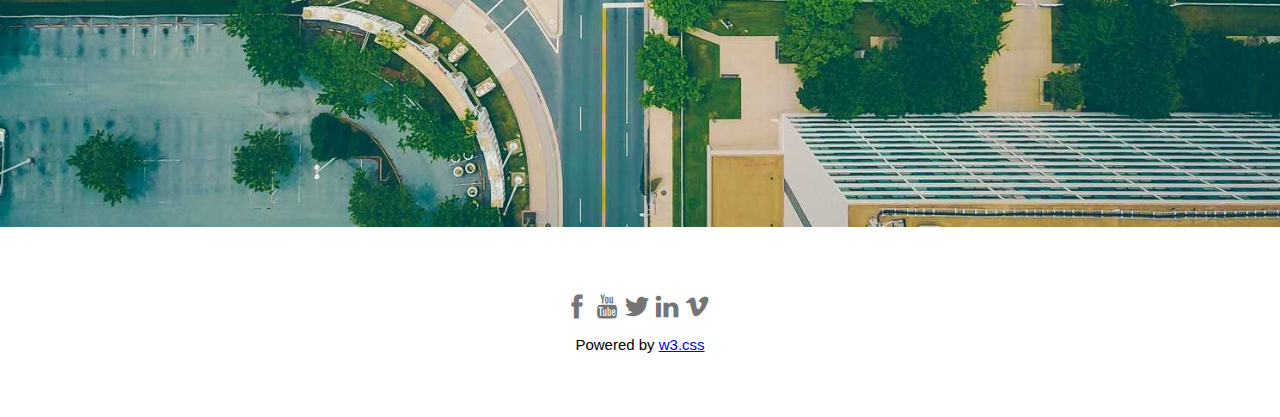
==== commit 29ad9239: "sua lan hai" ====
--- a/index.html
+++ b/index.html
@@ -52,7 +52,7 @@
                     <div class="row list-member-img" style="overflow: hidden;">
                         <div class="col col-third name-img col-100">
                             <div class="name-member-band font-15">Name</div>
-                            <img src="./poject/assets/img/memberlistimg/" alt="" class="img-memberband">
+                            <img src="./poject/assets/img/memberlistimg/bandmember.jpg" alt="" class="img-memberband">
                         </div>
                         <div class="col col-third name-img col-100">
                             <div class="name-member-band font-15">Name</div>
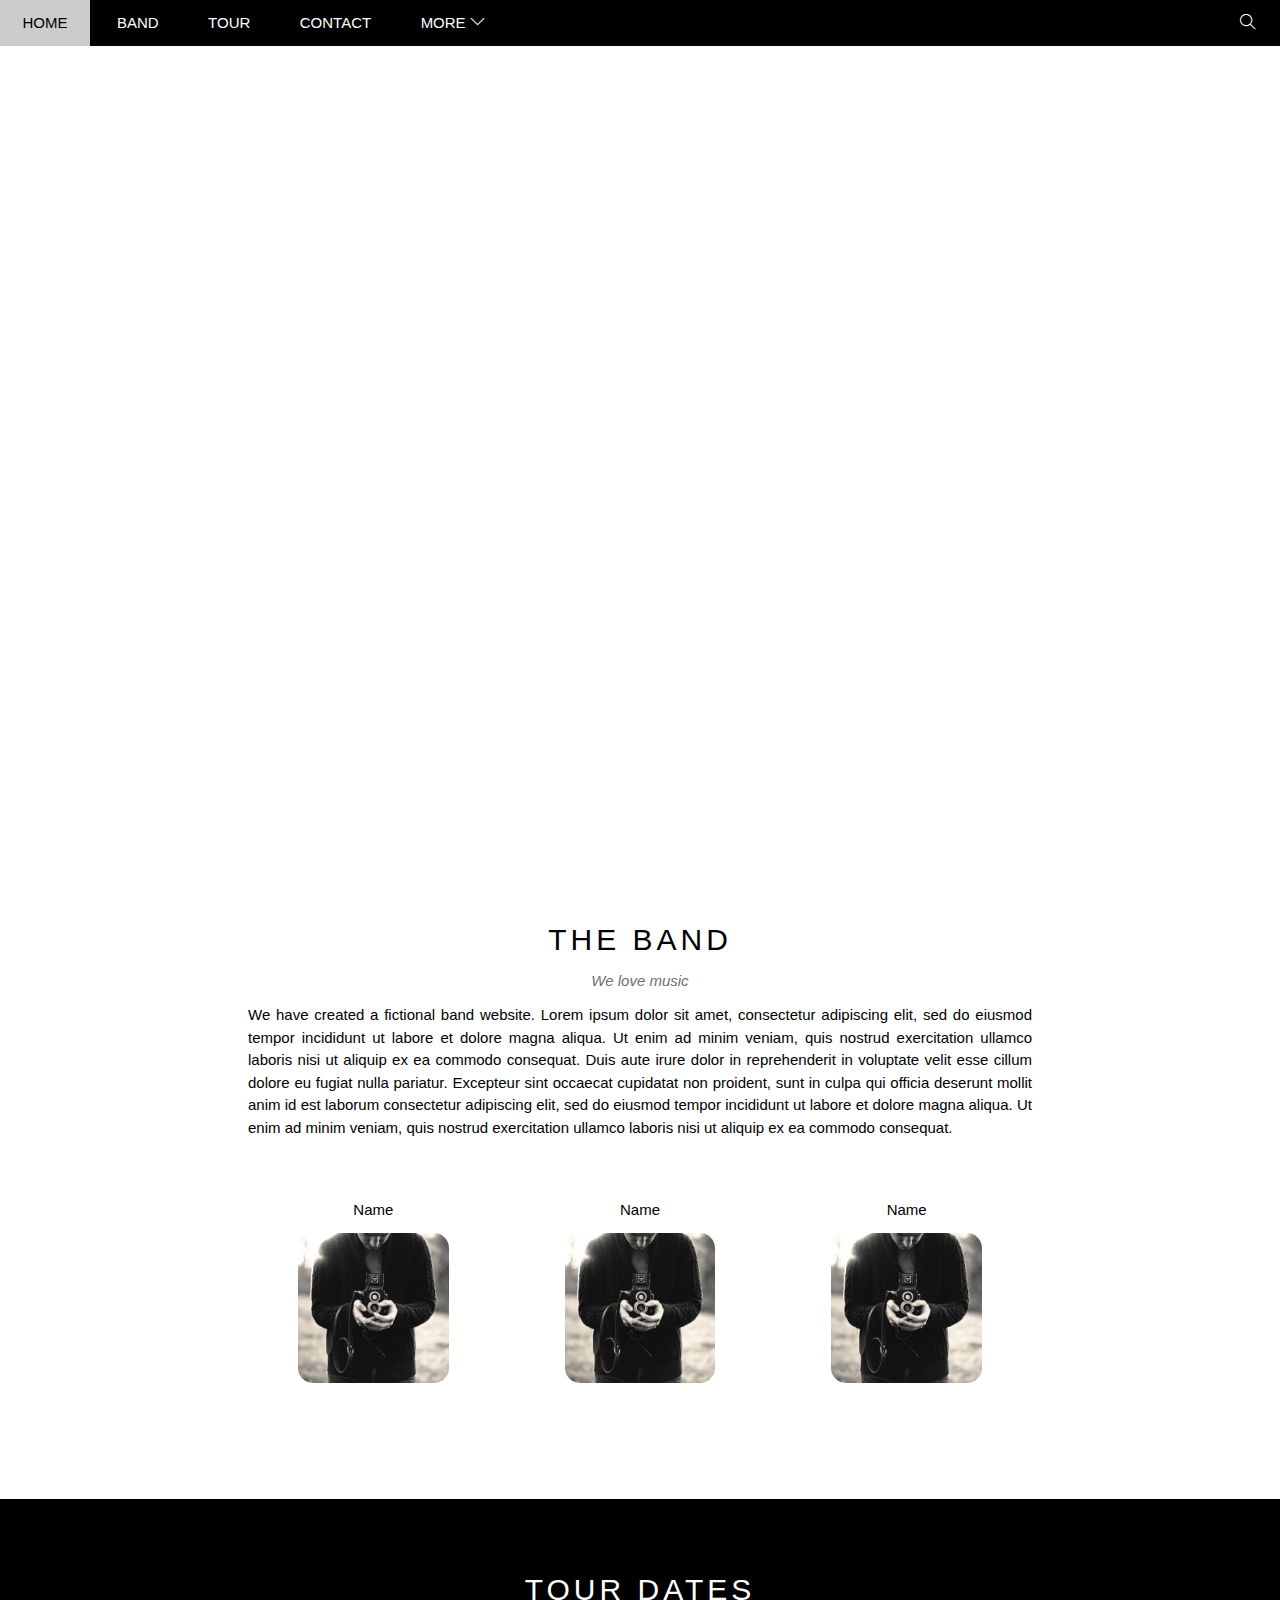
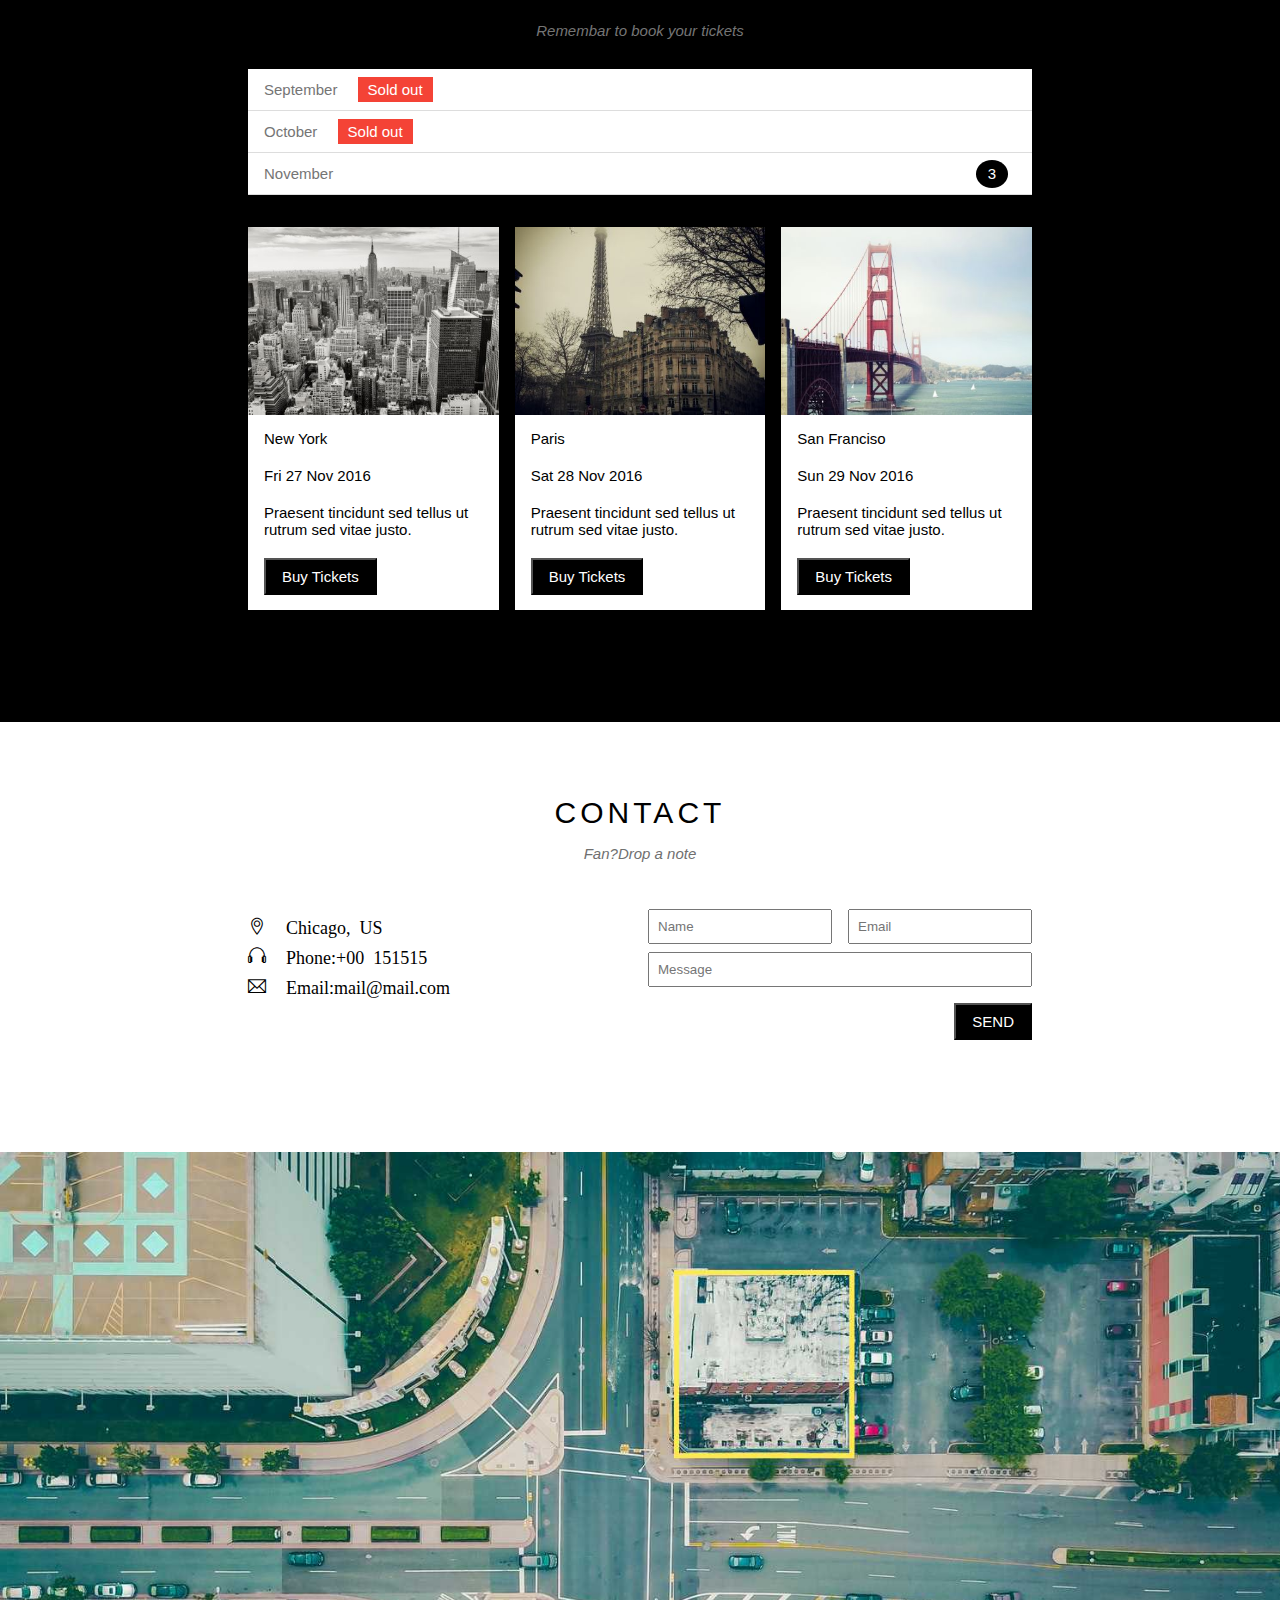
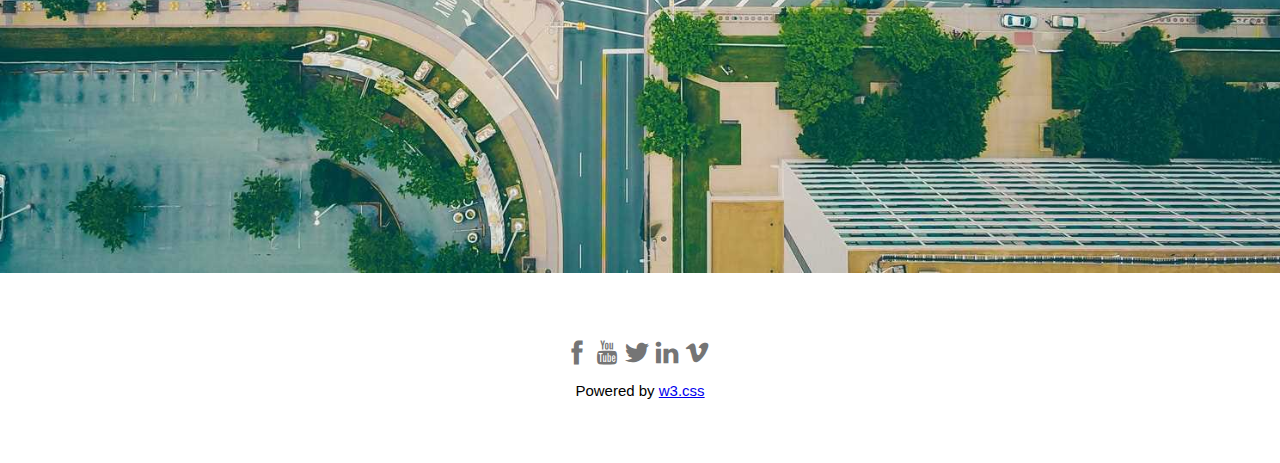
==== commit 1e67940f: "sua title" ====
--- a/index.html
+++ b/index.html
@@ -8,7 +8,7 @@
     <link rel="stylesheet" href="./poject/assets/css/style.css">
     <link rel="stylesheet" href="./poject/assets/css/responsive.css">
     <link rel="stylesheet" href="./poject/assets/font/themify-icons/themify-icons.css">
-    <title>Document</title>
+    <title>BandMucsic</title>
 </head>
 
 <body>
--- a/poject/assets/css/style.css
+++ b/poject/assets/css/style.css
@@ -67,6 +67,7 @@
     top: 0;
     left: 0;
     right: 0;
+    bottom: 0;
 }
 
 
@@ -160,6 +161,7 @@
 #slider {
     padding-top: 50%;
     background: url(https://www.w3schools.com/w3images/chicago.jpg) top center / cover no-repeat;
+    margin-top: 46px;
 }
 
 #slider .slider-name {
--- a/poject/assets/css/responsive.css
+++ b/poject/assets/css/responsive.css
@@ -78,6 +78,6 @@
     }
     .list-icon i {
         font-size: 30px;
-        padding-right: 40px;
+        padding-right: 29px;
     }
 }